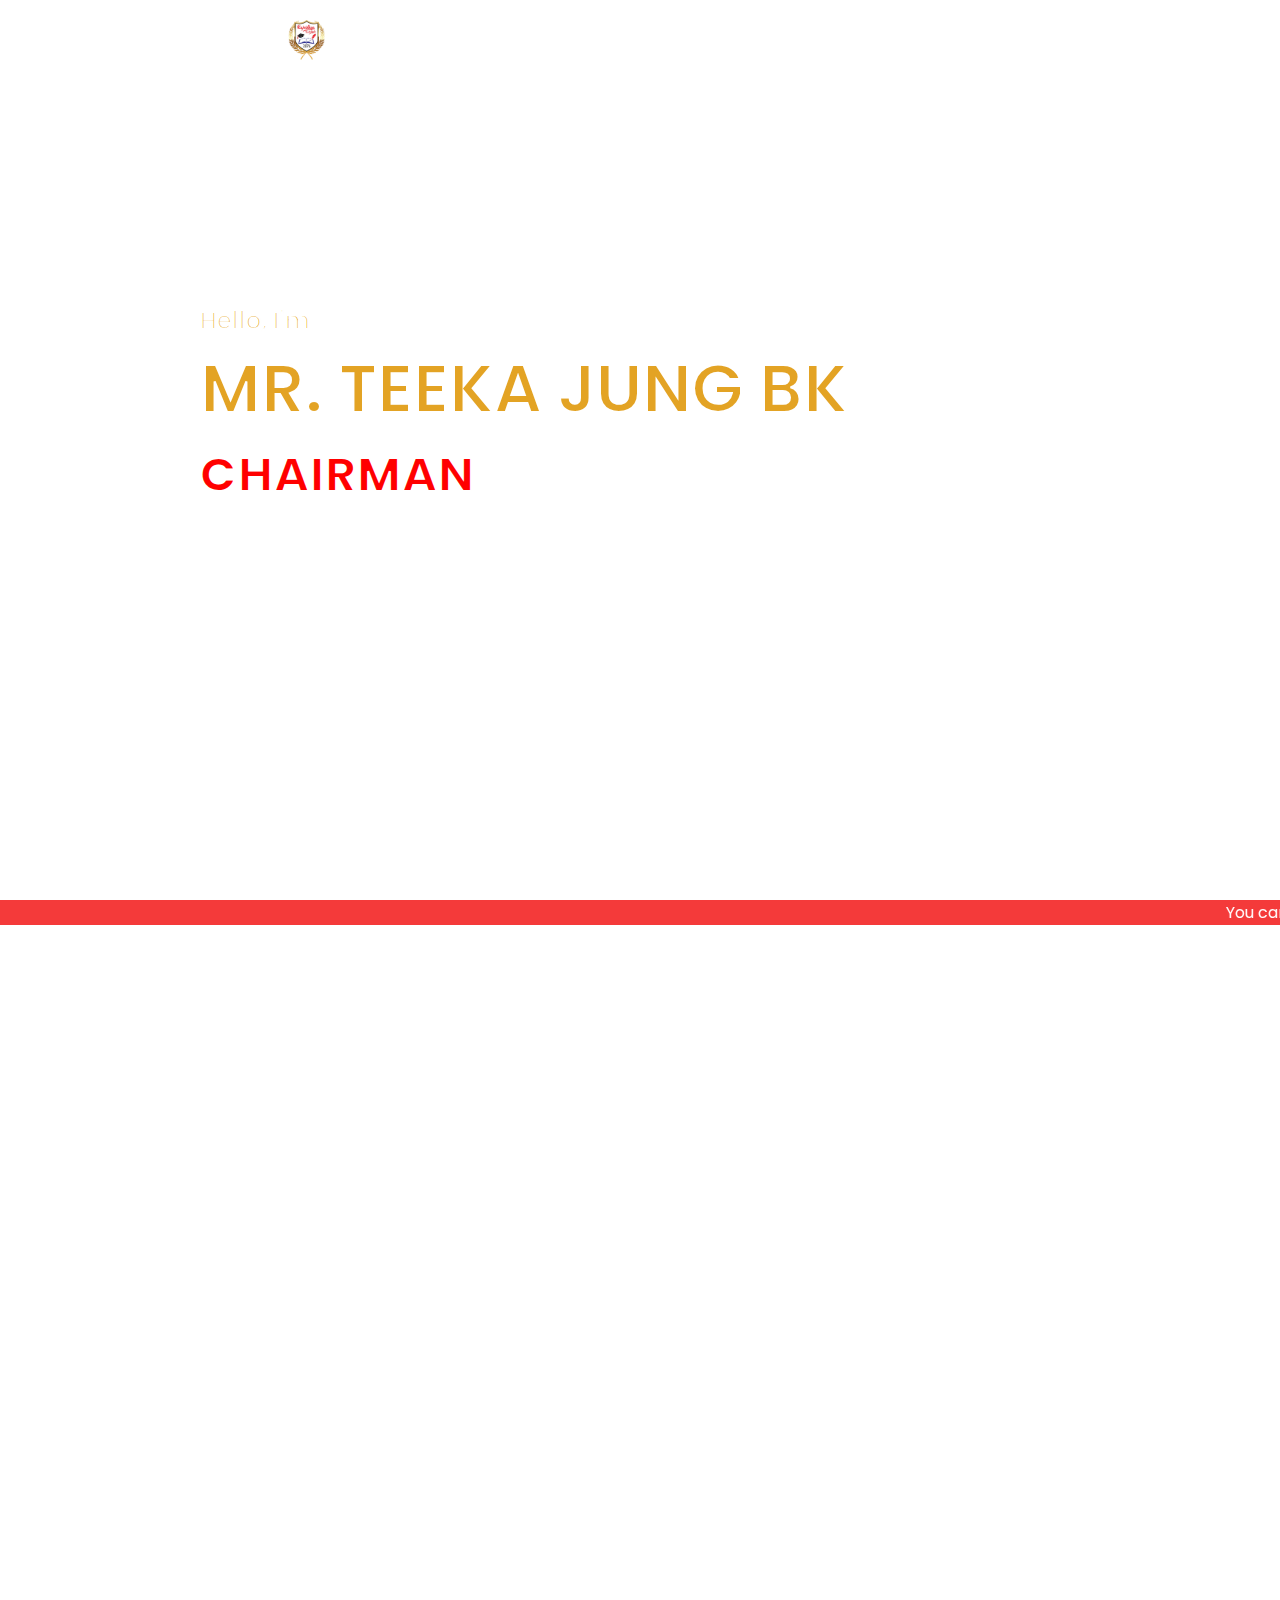
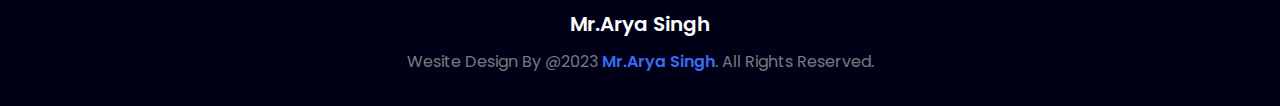
==== teeka.html @ bd78d51a "first commite" ====
<!DOCTYPE html>
<html lang="en" dir="ltr">
    <meta charset="utf-8">
    <meta name="viewport" content="width=device-width, initial-scale=1.0">
    <title>Mr. Teek Jung Bk</title>
    <link rel="stylesheet" href="style.css">
    <link href="https://unpkg.com/aos@2.3.1/dist/aos.css" rel="stylesheet">
    <link rel='icon' href='icon/Transparent Logo2.png'>
    <link rel="stylesheet" href="https://cdnjs.cloudflare.com/ajax/libs/font-awesome/5.15.2/css/all.min.css">
  </head>
  <body>
    
    <div style=" display: none;"class="scrollToTop-btn">
      <i class="fas fa-angle-up"></i>
    </div>

    <header>
      <img class="images" style="height: 40px; margin-left: 10%;"src="icon/Transparent Logo2.png">
      
      <div class="menu-btn"></div>

      <div class="navigation">
        <a href="#main">HOME</a>
        <a href="#about">CHAIRMAN</a>
        <a href="#skills">ABOUT SCHOOL</a>
        <a href="#services">CERTIFICATE</a>
        <a href="#work">GALLERY</a>
        <a href="#contact">CONTACT</a>
      </div>
    </header>
    

    <section class="main" id="main">
      <div class="content">
        <h2>Hello, I'm<br><span>MR. TEEKA JUNG BK</span></h2>
        <div class="animated-text">
          <h3>CHAIRMAN</h3>
          <h3>OF </h3>
          <h3>RAJVIDHYA PATHSHALA</h3>
        </div>
        <div class="media-icons">
          <a href="https://www.facebook.com/7kajung" class="fb"><i class="fab fa-facebook-f"></i></a>
          <a href="#" class="in"><i class="fab fa-instagram"></i></a>
          <a href="#" class="tw"><i class="fab fa-twitter"></i></a>
        </div>
      </div>
    </section>
    <marquee style="background-color: #f43a3a; color: white;">You can't study the darkness by flooding it with light.Study hard, for the well, is deep, and our brains are shallow.Education enables humans to achieve their fullest mental and physical potential in both personal and social life.
      No matter how busy you may think you are, you must find time for reading, or surrender yourself to self-chosen ignorance.
      </marquee>
    <section class="about" id="about">
      <div class="title reveal">
        <h2 class="section-title">Chairman's</h2>
      </div>
      <div class="content">
        <div class="column col-left reveal">
          <div class="img-card">
            <img class="img" alt="">
          </div>
        </div>
        <div class="column col-right reveal">
          <h2 class="content-title">
            <div class="animated-text1">
              <h3>Hello every one,</h3>
              <h3>Message to All </h3>
              <h3>Rajvidhya Pathshala </h3>
            </div>
            </h2>
          <div data-aos="fade-up"><p class="paragraph-text">As the Chairman, Principle of the school, i'm privileged to be part of a revolutionary eductional institution where every stakeholder is a learner and every day is an opportunity to learn and discover. we look at our selves as a community of leaners, where everyone learns including our teacher, parents & staff. Tendering 20years of professional academic Expriencei have learned only a thing "we make change is we get change "so initiate from self.
            i have faith in delivering high standard with an absolute commitement to strive to undersatand and improve the educational process, using team strategies, while entire team focuses on student and their achievement.
            <p class="paragraph-text">
              &nbsp &nbsp&nbsp&nbsp &nbsp&nbsp&nbsp&nbsp&nbsp&nbsp&nbsp&nbsp&nbsp&nbsp&nbsp&nbsp&nbspwe 
              all staff fruitfully implement L3 Theory i.e; Learn , Love and Logic to to foster a positive learning environment for our children. A continuous process till death learning never ends so, we teach and learn from our kids as well learn to enjoy every moment gifted to us.  Love and logics may seen like two contrasting forces. while love helps nuture trust , bonding between emotion and relationships,where student feel valued ,appreciated and loved by the teacher , seans helps develop in student's personal responsibility, self-control, quick decision-making skills, self-confident and character building with high moral values. 
            </p>
          </p></div>

        </div>
      </div>
    </section>

    <section class="skills" id="skills">
      <div class="title reveal">
        <h2 class="section-title">About School</h2>
      </div>
      <div class="content">
        <div class="column col-left reveal">
          <div class="animated-text1">
            <h3>My Knowledge</h3>
            <h3>My Exprience</h3>
            <h3>My CIRTIFICATE</h3>

          </div><div data-aos="zoom-out">
          <p>Skills are common. Talent is rare.

            Hard work without talent is a shame, but talent without hard work is a tragedy.
            
            Hidden talent counts for nothing. 
            Talent is only the starting point.If you’re young and talented, it’s like you have wings.
            Hard work beats talent when talent fails to work hard
            Talent is what God put inside you. Skill is what you’ve done with what God put inside you. People applaud talent but pay for skills.

            I really believe that everyone has a talent, ability or skill that he can mine to support himself and to succeed in life.Put yourself on view. This brings your talents to light.Genius does what it must, and Talent does what it can. Talent is a tenant in the house owned by genius.Talent is what you possess; genius is what possesses you.I have no special talents. I am only passionately curiousTalent is a gift, but character is a choice.Toil to make yourself remarkable by some talent or other.Talent is an accident of genes and a responsibility. Our opportunities to do good are our talents. </p></div>

        </div>
        <div class="column col-right reveal">
          <div class="bar">
            <div data-aos="zoom-in-right">
            <div class="info">
              <span>STUDENT</span>
              <span>200</span>
            </div>
            <div class="line html"></div>
          </div></div>
          <div class="bar">
            <div data-aos="zoom-in-right">
            <div class="info">
              <span>PLAY GROUP FACILITY</span>
              <span>85%</span>
            </div></div>
            <div class="line css"></div>
          </div>
          <div class="bar">
            <div data-aos="zoom-in-right">
            <div class="info">
              <span>STAFF</span>
              <span>80%</span>
            </div></div>
            <div class="line javascript"></div>
          </div>
          <div class="bar">
            <div data-aos="zoom-in-right">
            <div class="info">
              <span>MADICAL</span>
              <span>80%</span>
            </div></div>
            <div class="line jquery"></div>
          </div>
          <div class="bar">
            <div data-aos="zoom-in-right">
            <div class="info">
              <span>TECHNOLOGY</span>
              <span>75%</span>
            </div></div>
            <div class="line php"></div>
          </div>
        </div>
      </div>
    </section>

    <section class="services" id="services">
      <div class="title reveal">
        <h2 class="section-title">CERTIFICATE</h2>
        <div class="animated-text1">
          <h3 style="text-align: center;">We will,</h3>
          <h3 style="text-align:center">gives</h3>
          <h3>Rajvidhya Pathshala Certificate</h3>
        </div>
        <p><div data-aos="zoom-out-up"  data-aos-duration="1500"> Knowledge is something that will serve you your whole life. The most powerful thing in the world is knowledge because it can create and destroy life on earth. Moreover, knowledge helps us distinguish between humans and animals. Knowledge is the ability to use your knowledge to help others.There are very few people out there who truly understand the importance of knowledge. Every educated person is not knowledgeable, but every knowledgeable person is educated. This statement may sound weird but it’s true. In today’s world, almost everyone is educated still they do not have knowledge of the subject that they have studied.

          Besides, Knowledge is something that helps you drive a car, ride a bike, solve a puzzle, etc. Knowledge is something that prevents us from making the same mistake twice. It is not something that you can buy from you have to earn it.
          
          The knowledge is something that increases the more you share it. It protects your intellectual capital that is your knowledge. Likewise, humans have used their knowledge to create things that we can’t imagine a few centuries back. It helps us to convert our ideas into reality and also it helps us to reach the success that we desire in our life.

Moreover, knowledge assists us to differentiate between what is right and what is wrong. It helps us to overcome our faults, weaknesses, and dangerous situation in life. Also, a person with knowledge is more mentally and morally sound than people with money and less knowledge.

Besides, Knowledge is a very important tool to get positive changes in society or country. Knowledge gives us a vision of our future and what we can do in it. All the countries in the world that use technologically developed tools and machinery and many other things is the result of the knowledge. Weapons and bomb do not make a country powerful but knowledge does.

The growth and development of a nation do not depend on the arms and weaponry the country has. But with the amount of knowledgeable person it has and it is possible only because of the power of knowledge.</div></p></br>
      </div>
      <div class="content">
        <div class="card reveal">
          <div class="service-icon">
            <i href="https://tribhuvan-university.edu.np/"><img style="height: 100px;" src="icon/Transparent Logo2.png"></i>
          </div>
          <div class="info">
            <h3>Rajvidhya Pathshala</h3>
            
            <p><div data-aos="zoom-out-up"  data-aos-duration="1500">We create a learning culture where all learners are fully engaged in holistic, meaningful and innovative learning experiences in a caring and collaborative learning community, supported by partnerships with parents and families.</div>

            </p>
          </div>
        </div>
        
      </div>
    </section>
    <section class="work" id="work">
      <marquee style="background-color: #f43a3a; color: white;">General knowledge is an important part of academics. It is knowledge of a wide range of interesting facts on different subjects. 

        Facts related to culture, society, civilization, the human body, the animal kingdom, space, automobiles, cuisine, communities, countries, languages, current affairs, and so on are all considered general knowledge.
        
        Good general knowledge is helpful to students as it is an important part of interviews, competitive exams, and group discussions. General knowledge of facts helps students participate in discussions and debates with confidence. 
        
        
        </marquee>
      <div class="title reveal">
        <h2 class="section-title">Some picture</h2>
      </div>
      <div class="content">
        <div data-aos="fade-up"  data-aos-duration="1500">
        <div class="card reveal">
          <div class="card-img">
            <img src="images/1.jpg" alt="">
            </div>
          </div>
        </div>
        <div data-aos="fade-up"  data-aos-duration="1500">
        <div class="card reveal">
          <div class="card-img">
            <img src="images/2 .JPG" alt="">
          </div>
          </div>
        </div>
        <div data-aos="fade-up"  data-aos-duration="1500">
        <div class="card reveal">
          <div class="card-img">
            <img src="images/3.JPG" alt="">
          </div>
          </div>
        </div>
        <div data-aos="fade-up"  data-aos-duration="1500">
        <div class="card reveal">
          <div class="card-img">
            <img src="images/4.jpg" alt="">
          </div>
          </div>
        </div>
        <div data-aos="fade-up"  data-aos-duration="1500">
        <div class="card reveal">
          <div class="card-img">
            <img src="images/5.JPG" alt="">
          </div>
          </div>
        </div>
        <div data-aos="fade-up"  data-aos-duration="1500">
        <div class="card reveal">
          <div class="card-img">
            <img src="images/6.JPG" alt="">
          </div>
          </div>
        </div>
        <div class="title reveal">
          <a href="#" class=""></a>
        </div>
      </div>
    </section>

    

    <section class="fotter" id="contact">
      <div class="title reveal">
        <h2 class="section-title">contact</h2>
      </div>
      <div class="content">
        <div class="row">
          <div class="card reveal">
            <div class="contact-icon">
            </div>
            <div class="info">
              <h3 style="text-align: center; ">Address:- Ghorahi 18 - Nawalpur 
              
            </div>
          </div>
          <div class="card reveal">
            <div class="contact-icon">
            </div>
            <div class="info">
              <h3 style="text-align: center;">Phone:- 
              9847903949, 9857834253, 9857830672</h3 >
            </div>
          </div>
          <div class="card reveal">
            <div class="contact-icon">
            </div>
            <div class="info">
              <h3 style="text-align: center;">Gmail:-<a style="text-decoration: none; color: black; " href="mailto:rajvidhyapathshala@gmail.com">Send gmail to Raj vidhya Pathshala Click Here</a></h3 >
            </div>
          </div>
          <div class="card reveal">
            <div class="contact-icon">
            </div>
            <div class="info">
              <h3 style="text-align: center;">Website:-<a style="color: black; text-decoration: none;" href="https://rvp.edu.np/"> Raj Vidhya Pathshala</a></h3 >
                
            </div>
          </div>
        </div>
      </div>
    </section>
    <iframe src="https://www.google.com/maps/embed?pb=!1m18!1m12!1m3!1d960.136303224108!2d82.4983437900439!3d28.037469558605352!2m3!1f0!2f0!3f0!3m2!1i1024!2i768!4f13.1!3m3!1m2!1s0x39979573bfff1ed9%3A0x5f0510906d0a2fc9!2sRajvidhya%20Pathshala!5e1!3m2!1sen!2snp!4v1682828105914!5m2!1sen!2snp" width="100%" height="450" style="border:0;" allowfullscreen="" loading="lazy" referrerpolicy="no-referrer-when-downgrade"></iframe>

    <footer class="footer">
      <span class="footer-title">Mr.Arya Singh</span>
      <p  style=" color: rgba(224, 224, 224, 0.543);">Wesite Design By @2023 <a href="http://chaudharyapar.com.np/">Mr.Arya Singh</a>. All Rights Reserved.</p>
    </footer>
    <script src="https://unpkg.com/aos@2.3.1/dist/aos.js"></script>

    <script src="script.js" charset="utf-8"></script>
    <script>
      AOS.init();
    </script>
  </body>
</html>
---- style.css ----
@import url('https://fonts.googleapis.com/css2?family=Poppins:ital,wght@0,100;0,200;0,300;0,400;0,500;0,600;0,700;0,800;0,900;1,100;1,200;1,300;1,400;1,500;1,600;1,700;1,800;1,900&display=swap');

*{
  margin: 0;
  padding: 0;
  box-sizing: border-box;
  font-family: 'Poppins', sans-serif;
  scroll-behavior: smooth;
}

section{
  padding: 100px 200px;
}

.main{
  position: relative;
  width: 100%;
  min-height: 100vh;
  display: flex;
  align-items: center;
  background: url(images/wall.png) no-repeat;
  background-size: cover;
  background-position: center;
  background-attachment: fixed;
}

.main .content{
  max-width: 800px;
}

.main .content h2{
  color: #e3a324;
  font-weight: 500;
  -webkit-text-stroke:2px rgb(255, 255, 255);
}

.main .content h2 span{
  font-size: 2.8em;
  font-weight: 600;
}

.animated-text{
  position: relative;
  height: 70px;
  overflow: hidden;
}

.animated-text h3{
  color: #ff0000;
  font-size: 3em;
  font-weight: 700;
  line-height: 70px;
  letter-spacing: 1px;
  -webkit-text-stroke:2px rgb(255, 255, 255);
}

.animated-text h3:nth-child(1){
  animation: text-move 10s ease-in-out infinite;
}

@keyframes text-move{
  0%{
    margin-top: 0;
  }
  25%{
    margin-top: -70px;
  }
  50%{
    margin-top: -140px;
  }
  75%{
    margin-top: -70px;
  }
  100%{
    margin-top: 0;
  }
}
.animated-text1{
  position: relative;
  height: 70px;
  overflow: hidden;
}

.animated-text1 h3{
  color: #ff0000;
  font-size: 20px;
  font-weight: 700;
  line-height: 70px;
  letter-spacing: 1px;
}

.animated-text1 h3:nth-child(1){
  animation: text-move 10s ease-in-out infinite;
}

@keyframes text-move{
  0%{
    margin-top: 0;
  }
  25%{
    margin-top: -70px;
  }
  50%{
    margin-top: -140px;
  }
  75%{
    margin-top: -70px;
  }
  100%{
    margin-top: 0;
  }
}

.btn{
  color: #fff;
  background: #3a6cf4;
  font-size: 1em;
  font-weight: 600;
  display: inline-block;
  padding: 10px 20px;
  text-transform: uppercase;
  text-decoration: none;
  letter-spacing: 1px;
  border-radius: 2px;
  margin-top: 30px;
  transition: 0.5s ease;
}

.btn:hover{
  background: #235bf6;
}

.media-icons{
  margin-top: 50px;
}

.media-icons a{
  color: #fff;
  font-size: 25px;
  margin-right: 30px;
}
.media-icons .fb:hover{
color: blue;
}
.media-icons .in:hover{
  color: rgb(0, 255, 64);
  }
  .media-icons .tw:hover{
    color: rgb(0, 208, 255);
    }
    .media-icons .ti:hover{
      color: rgb(0, 0, 0);
      }
header{
  z-index: 999;
  position: fixed;
  background: rgba(255, 255, 255, 0);
  top: 0;
  left: 0;
  width: 100%;
  padding: 15px 200px;
  display: flex;
  justify-content: space-between;
  align-items: center;
  transition: 0.5s ease;
}

header.sticky{
  background: #f43a3a4b;
  padding: 10px 200px;
}

header .brand{
  color: #fff;
  font-size: 1.8em;
  font-weight: 700;
  text-transform: uppercase;
  text-decoration: none;
}

header .navigation{
  position: relative;
}

header .navigation a{
  color: #fff;
  font-size: 1em;
  font-weight: 500;
  text-decoration: none;
  margin-left: 50px;
}

header .navigation a:hover{
  color: #f43a3a;
}

header.sticky .navigation a:hover{
  color: #000;
}

body{
  min-height: 110vh;
}

.title{
  width: 100%;
  display: flex;
  justify-content: center;
  align-items: center;
  flex-direction: column;
}

.section-title{
  position: relative;
  color: #ff0000;
  font-size: 2.2em;
  font-weight: 800;
  margin-bottom: 60px;
}

.section-title:before{
  content: '';
  position: absolute;
  top: 56px;
  left: 50%;
  width: 1900px;
  height: 1px;
  background: #ff0000;
  transform: translateX(-50%);
}

.section-title:after{
  content: '';
  position: absolute;
  top: 50px;
  left: 50%;
  width: 15px;
  height: 15px;
  border-radius: 50%;
  background: #ff0000;
  transform: translateX(-50%);
}
.about{
  background-image: url(img/hh.png);
  background-size: cover;
  background-attachment: fixed;
}
.about .content{
  position: relative;
  width: 100%;
  display: flex;
  justify-content: space-between;
  margin-top: 20px;
}

.about .content .col-left{
  position: relative;
  width: 45%;
}

.about .content .col-right{
  position: relative;
  width: 50%;
}

.about .content .col-left .img-card{
  position: relative;
  width: 100%;
  min-height: 450px;
}

.about .content .col-left .img-card img{
  position: absolute;
  top: 0;
  left: 0;
  width: 100%;
  background: #000;
  height: 100%;
  object-fit: cover;
  border-radius: 10px;
  transition: 2s;
  animation: animate 16s ease-in-out infinite;
}
@keyframes animate{
  0%,100%{
      background-image : url(img/img1.jpg);
      background-position: center;
  }
  25%{
     background-image: url(img/img2.jpg);
     background-position: left;
  }
  50%{
      background-image: url(img/img3.jpg);
      background-position: top;
  }
  75%{
      background-image: url(img/img4.jpg);
      background-position: center;
  }
  100%{
      background-image: url(img/img5.jpg);
      background-position:center;
  }      
}
.about .content .col-left .img-card img:hover{
  transform: scale(1.1);
}

.about .content .col-right .content-title{
  font-size: 2em;
  font-weight: 800;
  margin-bottom: 20px;
}

.about .content .col-right .paragraph-text{
  font-size: 1em;
}

.skills{
  background-image: url(images/back.png);
  background-attachment: fixed;
}

.skills .content{
  position: relative;
  width: 100%;
  display: flex;
  justify-content: space-between;
  color: #fff;
  margin-top: 20px;
}

.skills .content .col-left{
  position: relative;
  width: 46%;
}

.skills .content .col-left p{
  text-align: justify;
}

.skills .content .col-left .content-title{
  margin-bottom: 20px;
}

.skills .content .col-right{
  position: relative;
  width: 46%;
}

.skills .content .col-right .bar{
  margin-bottom: 15px;
  padding: 10px;
}

.skills .content .col-right .bar .info{
  display: flex;
  align-items: center;
  justify-content: space-between;
  margin-bottom: 5px;
}

.skills .content .col-right .bar .info span{
  font-size: 18px;
  font-weight: 500;
}

.skills .content .col-right .bar .line{
  position: relative;
  width: 100%;
  height: 5px;
  background: #ccc;
  border-radius: 2px;
}

.skills .content .col-right .bar .line:before{
  content: '';
  position: absolute;
  height: 100%;
  top: 0;
  left: 0;
  border-radius: 2px;
}

.skills .content .col-right .bar .html:before{
  width: 97%;
  background: #49e426;
  transform: scale(0);
  transform-origin: left;
  animation: aaa 10s  cubic-bezier(1,0,0.5,1) forwards; 
}
@keyframes aaa {
  100%{
    transform: scale(1);
  }
  
}

.skills .content .col-right .bar .css:before{
  width: 90%;
  background: #0c73b8;
  transform: scale(0);
  transform-origin: left;
  animation: aaa 10s  cubic-bezier(1,0,0.5,1) forwards; 
}
.skills .content .col-right .bar .javascript:before{
  width: 80%;
  background: #e3a324;
  transform: scale(0);
  transform-origin: left;
  animation: aaa 10s  cubic-bezier(1,0,0.5,1) forwards; 
  
}

.skills .content .col-right .bar .jquery:before{
  width: 80%;
  background: #30dd6d;
  transform: scale(0);
  transform-origin: left;
  animation: aaa 10s  cubic-bezier(1,0,0.5,1) forwards; 
}

.skills .content .col-right .bar .php:before{
  width: 75%;
  background: #6d7eb8;
  transform: scale(0);
  transform-origin: left;
  animation: aaa 10s  cubic-bezier(1,0,0.5,1) forwards; 
}







.services .content{
  display: flex;
  justify-content: center;
  flex-wrap: wrap;
  flex-direction: row;
  margin-top: 20px;
  transform: translateY(-10px);
}

.title p{
  font-size: 1em;
  width: 80%;
  text-align: justify;
}

.services .content .card{
  background: rgb(255, 255, 255);
  width: 340px;
  margin: 10px;
  padding: 30px;
  justify-content: center;
  align-items: center;
  flex-direction: column;
  box-shadow: 0 5px 25px rgba(1 1 1 / 15%);
  border-radius: 10px;
  transform: translateY(-10px);
}
.services .content .card:hover{
  background: rgba(255, 184, 4, 0.52);
  box-shadow: 0 5px 25px rgba(195, 236, 11, 0.531);
}
.services .content .card .service-icon{
  color: #f43a3a;
  font-size: 40px;
  size: 40px;
  text-align: center;
  transition: transform 0.5s ease;
}

.services .content .card:hover .service-icon {
  transform: translateY(-10px);
}

.services .content .card .info{
  text-align: center;
  transform: translateY(-10px);
}

.services .content .card .info h3{
  color: #ff0000;
  font-size: 1.2em;
  font-weight: 700;
  margin: 10px;
  transform: translateY(-10px);
}

.services .content .card:hover{
  transform: translateY(-10px);
}

.work{
  background-image: url(images/DSC_0853.png);
  background-attachment: fixed;
  background-size: cover;
}

.work .content{
  display: flex;
  justify-content: center;
  flex-direction: row;
  flex-wrap: wrap;
  margin-top: 20px;
}

.work .content .card{
  width: 340px;
  margin: 15px;
}

.work .content .card .card-img{
  position: relative;
  width: 100%;
  height: 260px;
  overflow: hidden;
  border-radius: 10px;
}

.work .content .card .card-img img{
  position: absolute;
  top: 0;
  left: 0;
  width: 100%;
  height: 100%;
  object-fit: cover;
  border-radius: 10px;
  transition: 0.5s ease;
}

.work .content .card .card-img img:hover{
  transform: scale(1.2);
}
.fotter{
  background-image: url(img/hh.png);
  background-size: cover;
  background-attachment:fixed;
}
.contact .content{
  display: flex;
  justify-content: center;
  flex-wrap: wrap;
  flex-direction: column;
  margin-top: 20px;
}

.contact .content .row{
  display: flex;
  justify-content: center;
  flex-wrap: wrap;
  flex-direction: row;
}

.contact .content .row .card{
  background: #fff;
  width: 240px;
  margin: 20px;
  padding: 25px;
  display: flex;
  justify-content: center;
  align-items: center;
  flex-direction: column;
  box-shadow: 0 5px 25px rgba(1 1 1 / 15%);
  border-radius: 10px;
}

.contact .content .row .card .contact-icon{
  color: #3a6cf4;
  font-size: 40px;
  text-align: center;
  transition: transform 0.5s ease;
}

.contact .content .row .card:hover .contact-icon{
  transform: translateY(-10px);
}

.contact .content .row .card .info{
  text-align: center;
}

.contact .content .row .card .info h3{
  color: #111;
  font-size: 1.2em;
  font-weight: 700;
  margin: 10px;
}

.contact .content .row .card .info span{
  color: #666;
  font-weight: 500;
}

.contact-form{
  background: #fff;
  max-width: 600px;
  margin-top: 50px;
  padding: 50px;
  border-radius: 10px;
  box-shadow: 0 5px 25px rgba(1 1 1 / 15%);
}

.contact-form h3{
  color: #111;
  font-size: 1.6em;
  font-weight: 600;
  text-align: center;
  margin-bottom: 40px;
}

.contact-form .input-box{
  position: relative;
  width: 100%;
  margin-bottom: 20px;
}

.contact-form .input-box input,
.contact-form .input-box textarea{
  color: #111;
  width: 100%;
  padding: 10px;
  font-size: 1em;
  font-weight: 400;
  outline: none;
  border: 1px solid #111;
  border-radius: 5px;
  resize: none;
}

.contact-form .input-box .send-btn{
  color: #fff;
  background: #3a6cf4;
  display: inline-block;
  font-size: 1.1em;
  font-weight: 500;
  text-transform: uppercase;
  letter-spacing: 2px;
  width: 100%;
  border: none;
  cursor: pointer;
  transition: 0.5s ease;
}

.contact-form .input-box .send-btn:hover{
  background: #235bf6;
}

.footer{
  background: #000016;
  color: #fff;
  text-align: center;
  padding: 2em;
}

.footer .footer-title{
  font-size: 20px;
  font-weight: 600;
}

.footer p{
  font-size: 16px;
  margin-top: 10px;
}

.footer p a{
  color: #3a6cf4;
  font-weight: 600;
  text-decoration: none;
}

@media (max-width: 1000px),(max-width: 20px){
  header{
    padding: 12px 20px;
  }
  .header.images{
    height: 10px;
  }
  

  header.sticky{
    padding: 10px 20px;
  }

  header .navigation{
    display: none;
  }

  header .navigation.active{
    z-index: 888;
    position: fixed;
    background: rgba(255, 0, 0, 0.498);
    top: 0;
    right: 0;
    width: 380px;
    height: 100%;
    display: flex;
    justify-content: center;
    align-items: center;
    flex-direction: column;
    box-shadow: 0 5px 25px rgba(1 1 1 / 15%);
    transition: 0.3s ease;
  }

  header .navigation a{
    color: rgb(255, 255, 255);
    font-size: 1.2em;
    margin: 10px;
    padding: 0 20px;
    border-radius: 20px;
  }

  header .navigation a:hover{
    background: #3a6cf4;
    color: rgb(0, 0, 0);
    transition: 0.3s ease;
  }
  .about .content .col-left .img-card img{
    background-size: cover;
  }

  .menu-btn{
    position: absolute;
    background: url(images/menu.png) no-repeat;
    background-size: 30px;
    background-position: center;
    width: 40px;
    height: 40px;
    right: 0;
    margin: 0 20px;
    cursor: pointer;
    transition: 0.3s ease;
  }

  .menu-btn.active{
    z-index: 999;
    background: url(images/close.png) no-repeat;
    background-size: 25px;
    background-position: center;
    transition: 0.3s ease;
    filter: invert(1);
  }

  section{
    padding: 80px 20px;
  }

  .main .content h2{
    font-size: 1em;
  }

  .animated-text h3{
    font-size: 2.2em;
  }

  .section-title{
    font-size: 1.8em;
  }

  .about .content{
    flex-direction: column;
  }

  .about .content .column{
    position: relative;
    width: 100%;
  }

  .about .content .col-right{
    margin-top: 40px;
  }

  .skills .content{
    flex-direction: column;
  }

  .skills .content .column{
    position: relative;
    width: 100%;
  }

  .skills .content .col-right{
    margin-top: 40px;
  }

  .contact-form{
    padding: 35px 40px;
  }
  .section-title:before{
    width: 650px;
  }
  .services .content .card{
    width: 150px;
    padding: 10px;
    height:350px;
  }
  .services .content .card .service-icon{
    font-size: 20px;
  }
  .services .content .card .info h3{
    font-size: 10px;
  }
  .services .content .card .info p{
    font-size: 10px;
  }
}

.scrollToTop-btn{
  z-index: 999;
  position: fixed;
  background: #3a6cf4;
  color: rgba(255, 255, 255, 0.258);
  width: 45px;
  height: 45px;
  right: 0;
  bottom: 10px;
  font-size: 22px;
  text-align: center;
  line-height: 45px;
  border-radius: 3px;
  cursor: pointer;
  pointer-events: none;
  opacity: 0;
  transition: all 0.3s ease;
}

.scrollToTop-btn.active{
  right: 20px;
  opacity: 1;
  pointer-events: auto;
}

.reveal{
  position: relative;
  transform: translateY(50px);
  opacity: 0;
  transition: all 1.5s ease;
}

.reveal.active{
  transform: translateY(0);
  opacity: 1;
}
@media (max-width: 1040px){
  .section-title:before{
    width:200%;
    background-color: rgb(255, 0, 0);
  }
}
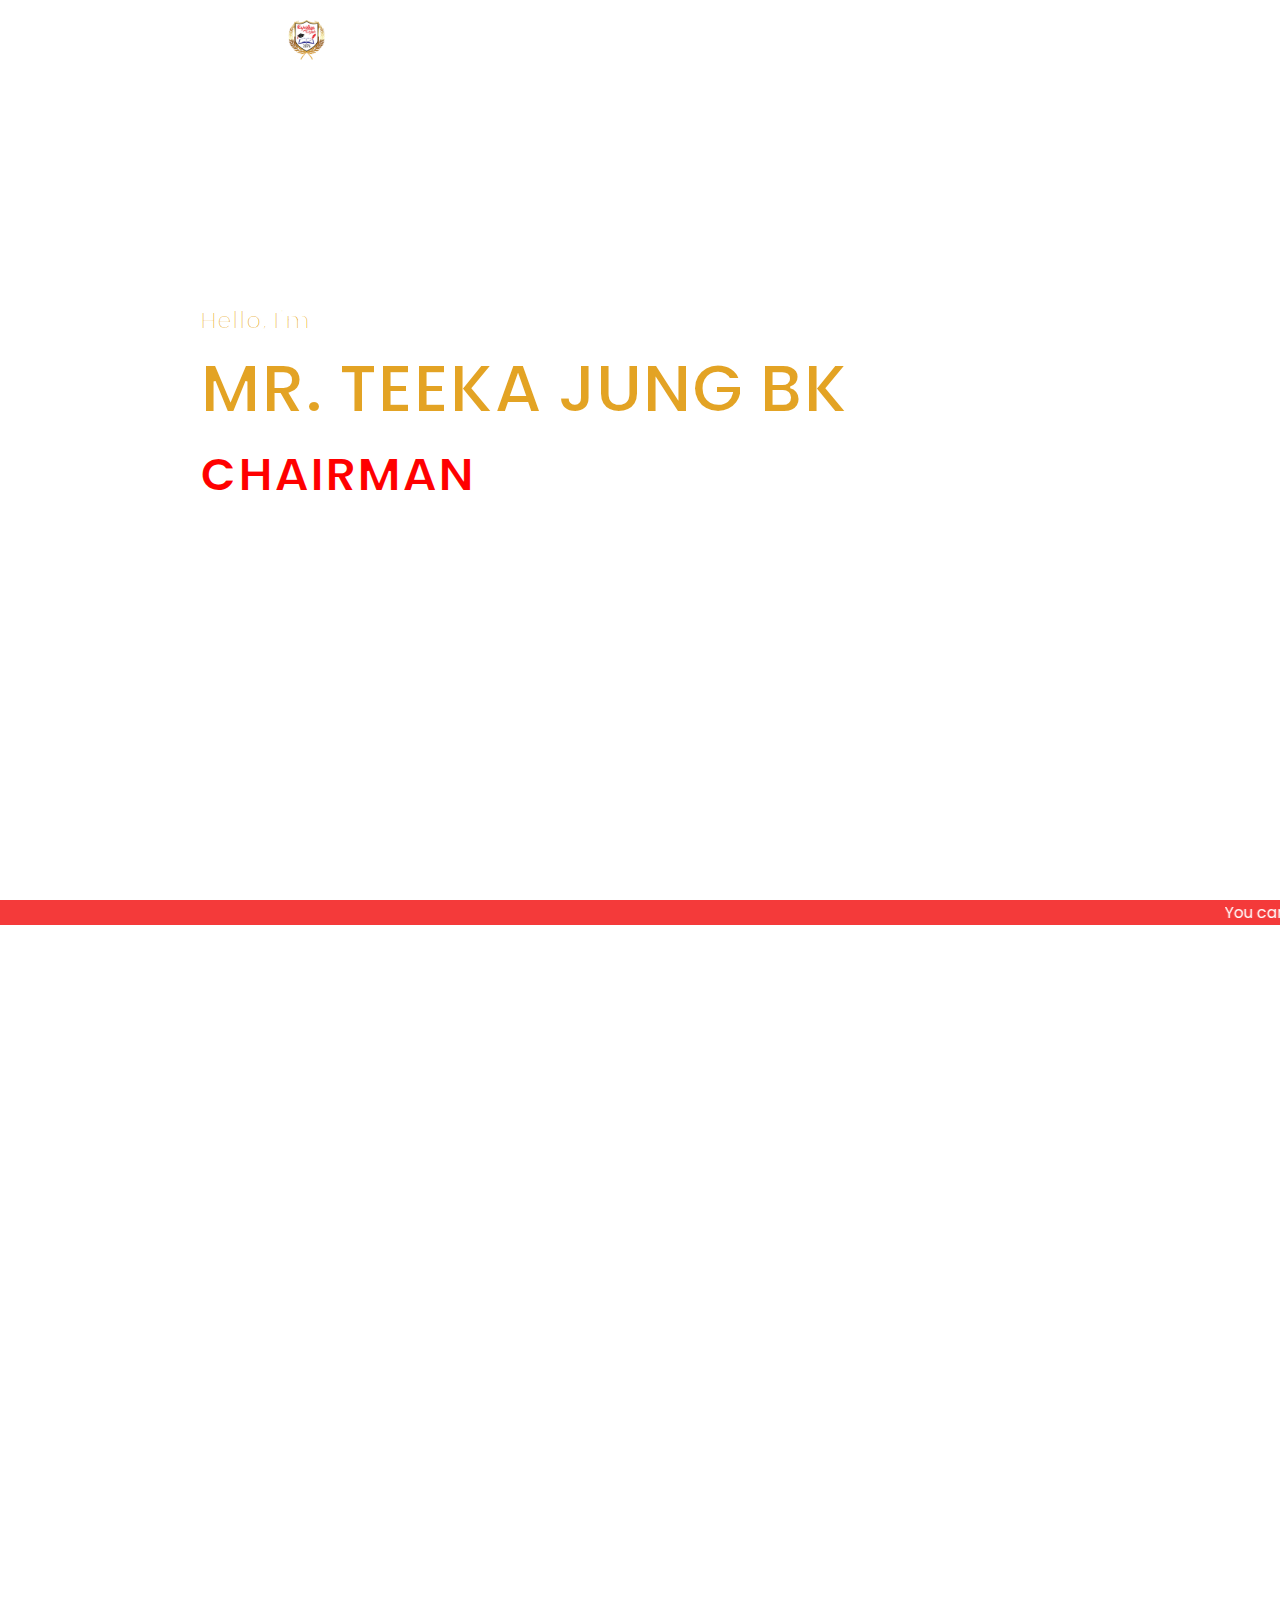
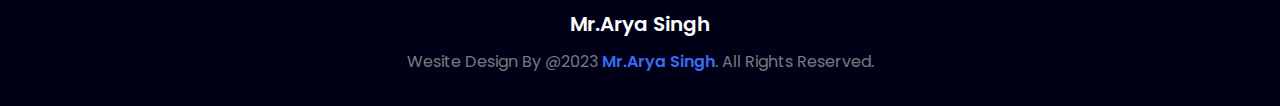
==== commit b06baecc: "Update teeka.html" ====
--- a/teeka.html
+++ b/teeka.html
@@ -1,8 +1,10 @@
 <!DOCTYPE html>
 <html lang="en" dir="ltr">
+    <head>
+        <meta name="google-site-verification" content="kJJfZvwGtXvG4zI8iDWamENgKifzfJdEBaIqdV6S7OI" />
     <meta charset="utf-8">
     <meta name="viewport" content="width=device-width, initial-scale=1.0">
-    <title>Mr. Teek Jung Bk</title>
+    <title>Mr.Teeka Jung</title>
     <link rel="stylesheet" href="style.css">
     <link href="https://unpkg.com/aos@2.3.1/dist/aos.css" rel="stylesheet">
     <link rel='icon' href='icon/Transparent Logo2.png'>
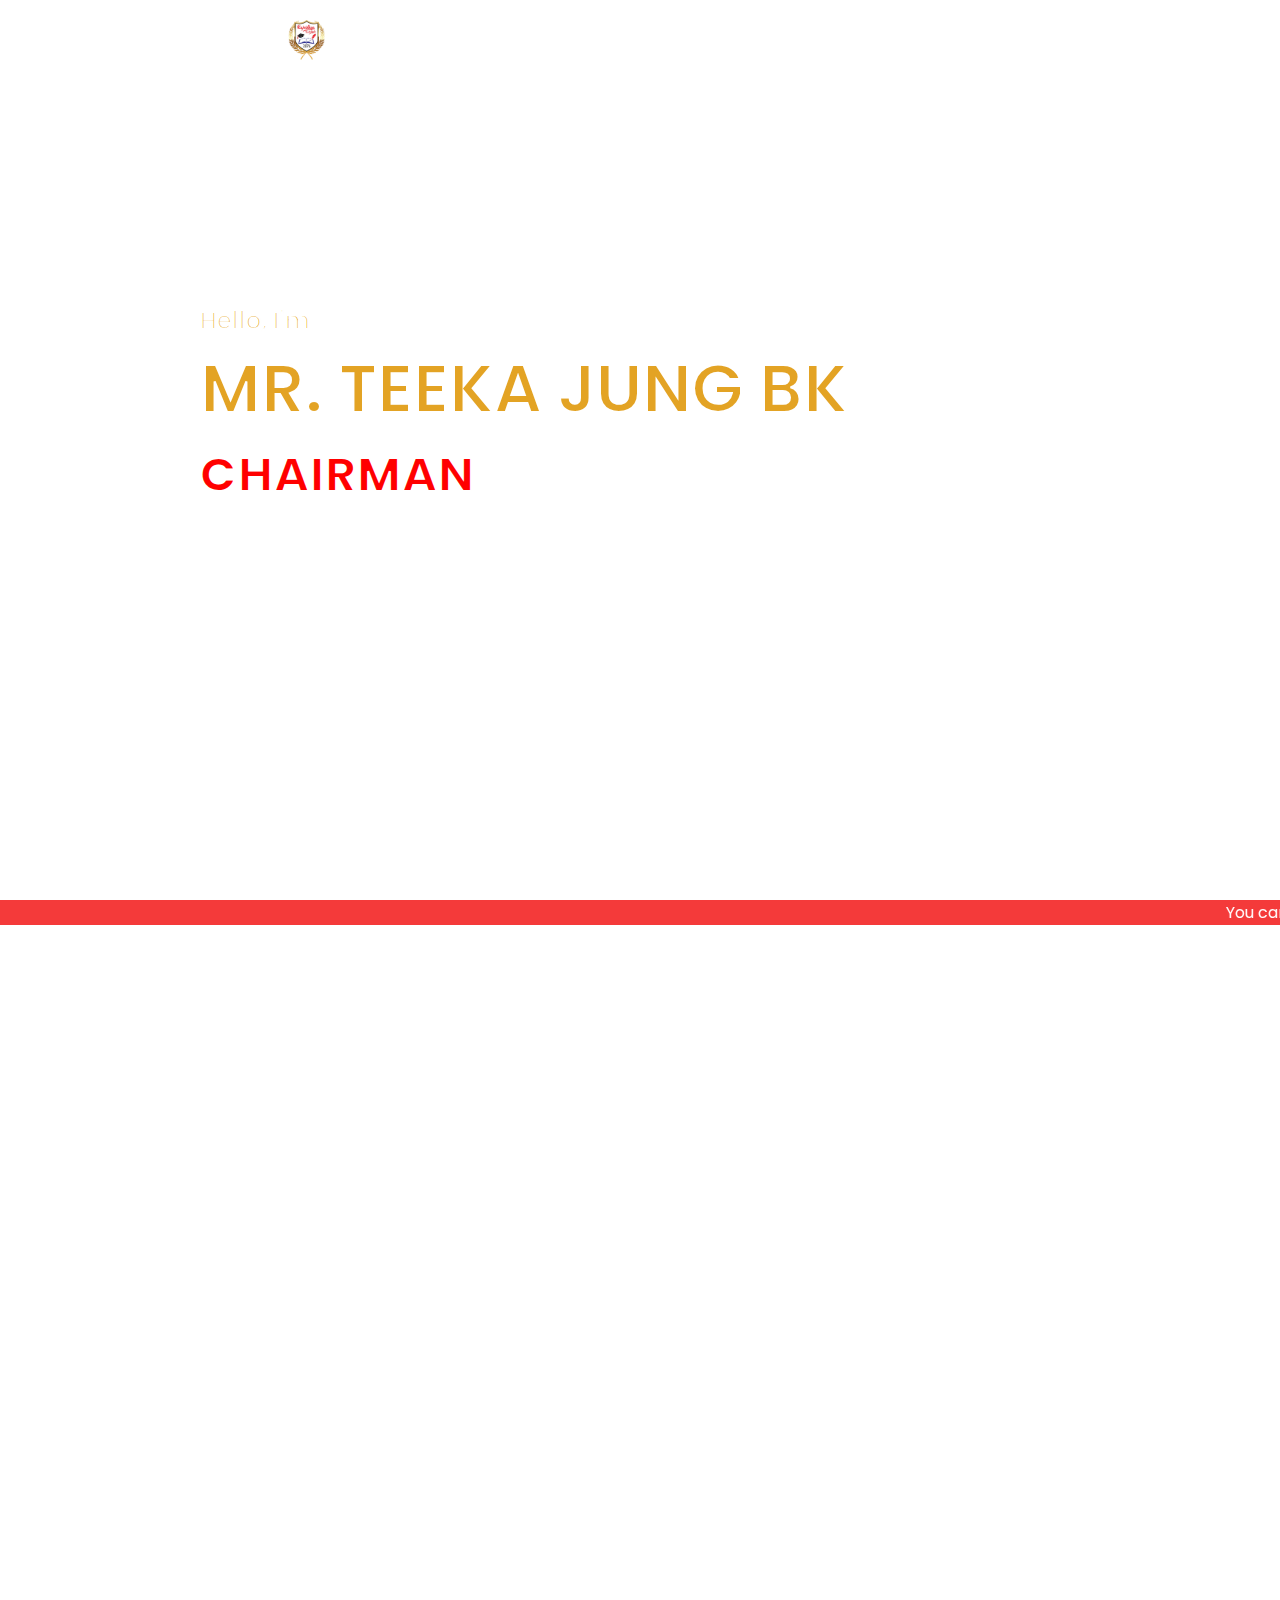
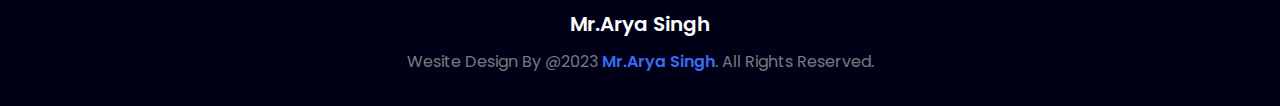
==== commit 2bec2ab6: "Update teeka.html" ====
--- a/teeka.html
+++ b/teeka.html
@@ -1,7 +1,7 @@
 <!DOCTYPE html>
 <html lang="en" dir="ltr">
     <head>
-        <meta name="google-site-verification" content="kJJfZvwGtXvG4zI8iDWamENgKifzfJdEBaIqdV6S7OI" />
+       <meta name="google-site-verification" content="kJJfZvwGtXvG4zI8iDWamENgKifzfJdEBaIqdV6S7OI" />
     <meta charset="utf-8">
     <meta name="viewport" content="width=device-width, initial-scale=1.0">
     <title>Mr.Teeka Jung</title>
